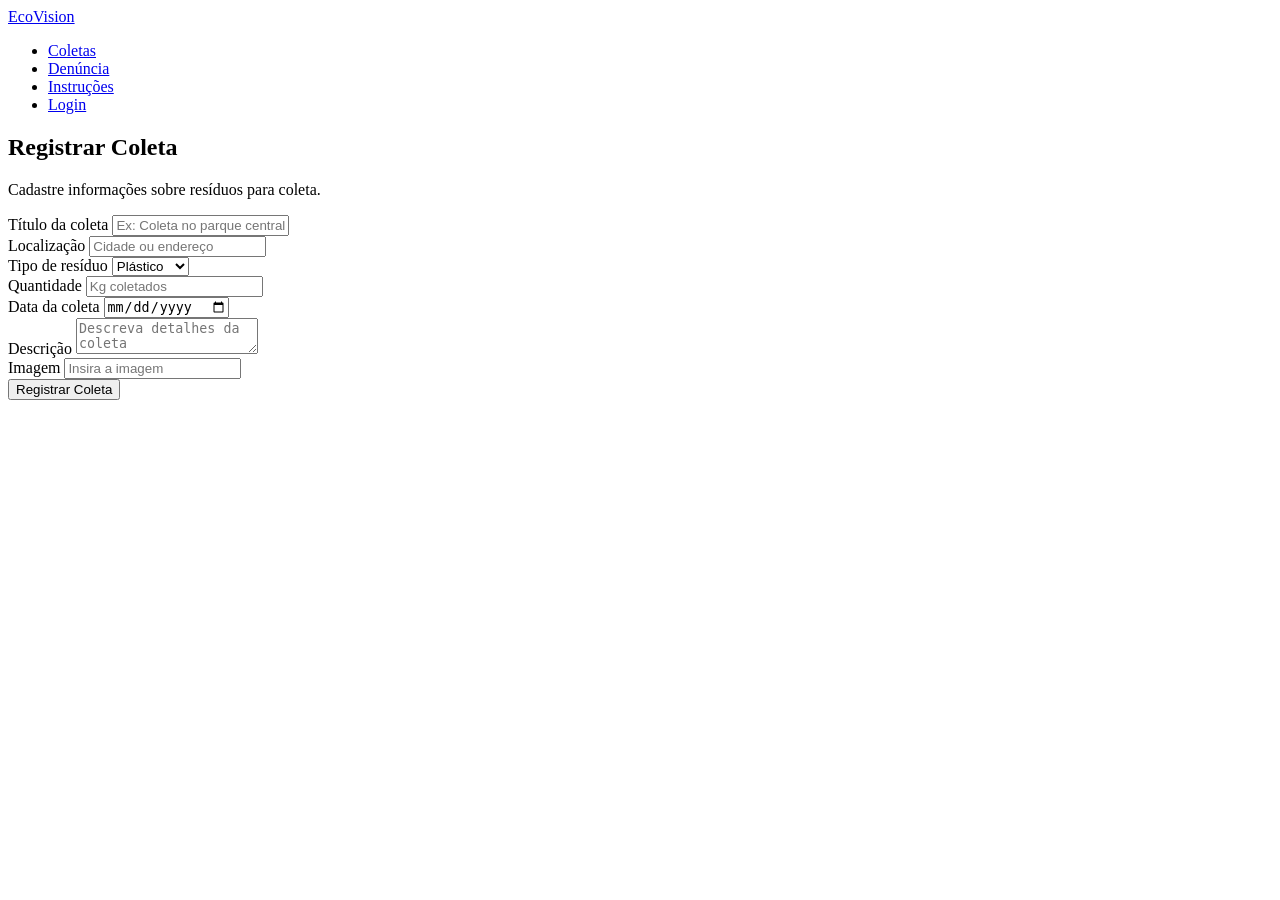
==== coletas.html @ 2a89a08e "Projeto Finalizado" ====
<!DOCTYPE html>
<html lang="pt-br">

<head>
    <meta charset="UTF-8">
    <meta name="viewport" content="width=device-width, initial-scale=1.0">

    <link rel="stylesheet" href="Assets/Css/coletas.css">

    <title>EcoVision</title>
</head>

<body>

    <!-- ------------------------header------------------------------ -->

    <nav>

        <a href="Index.html">
            <div class="logo">EcoVision</div>
        </a>

        <ul>
            <li><a href="acompanhar_coleta.html">Coletas</a></li>
            <li><a href="acompanhar_denuncias.html">Denúncia</a></li>
            <li><a href="instrucoes.html">Instruções</a></li>
            <li><a class="login-btn" href="login.html">Login</a></li>
        </ul>

    </nav>

    <!-- ------------------------tela coleta------------------------------ -->

    <section class="coleta">

        <div class="coleta-card">

            <h1>Registrar Coleta</h1>
            <p>Cadastre informações sobre resíduos para coleta.</p>

            <form>

                <div class="input-group">
                    <label>Título da coleta</label>
                    <input type="text" placeholder="Ex: Coleta no parque central">
                </div>

                <div class="input-group">
                    <label>Localização</label>
                    <input type="text" placeholder="Cidade ou endereço">
                </div>

                <div class="input-group">
                    <label>Tipo de resíduo</label>

                    <select>
                        <option>Plástico</option>
                        <option>Papel</option>
                        <option>Metal</option>
                        <option>Vidro</option>
                        <option>Orgânico</option>
                        <option>Outro</option>
                    </select>

                </div>

                <div class="input-group">
                    <label>Quantidade</label>
                    <input type="number" placeholder="Kg coletados">
                </div>

                <div class="input-group">
                    <label>Data da coleta</label>
                    <input type="date">
                </div>

                <div class="input-group">
                    <label>Descrição</label>
                    <textarea placeholder="Descreva detalhes da coleta"></textarea>
                </div>

                <div class="input-group">
                    <label>Imagem</label>
                    <input type="text" placeholder="Insira a imagem">
                </div>



                <button type="submit">Registrar Coleta</button>

            </form>

        </div>

    </section>

</body>

</html>
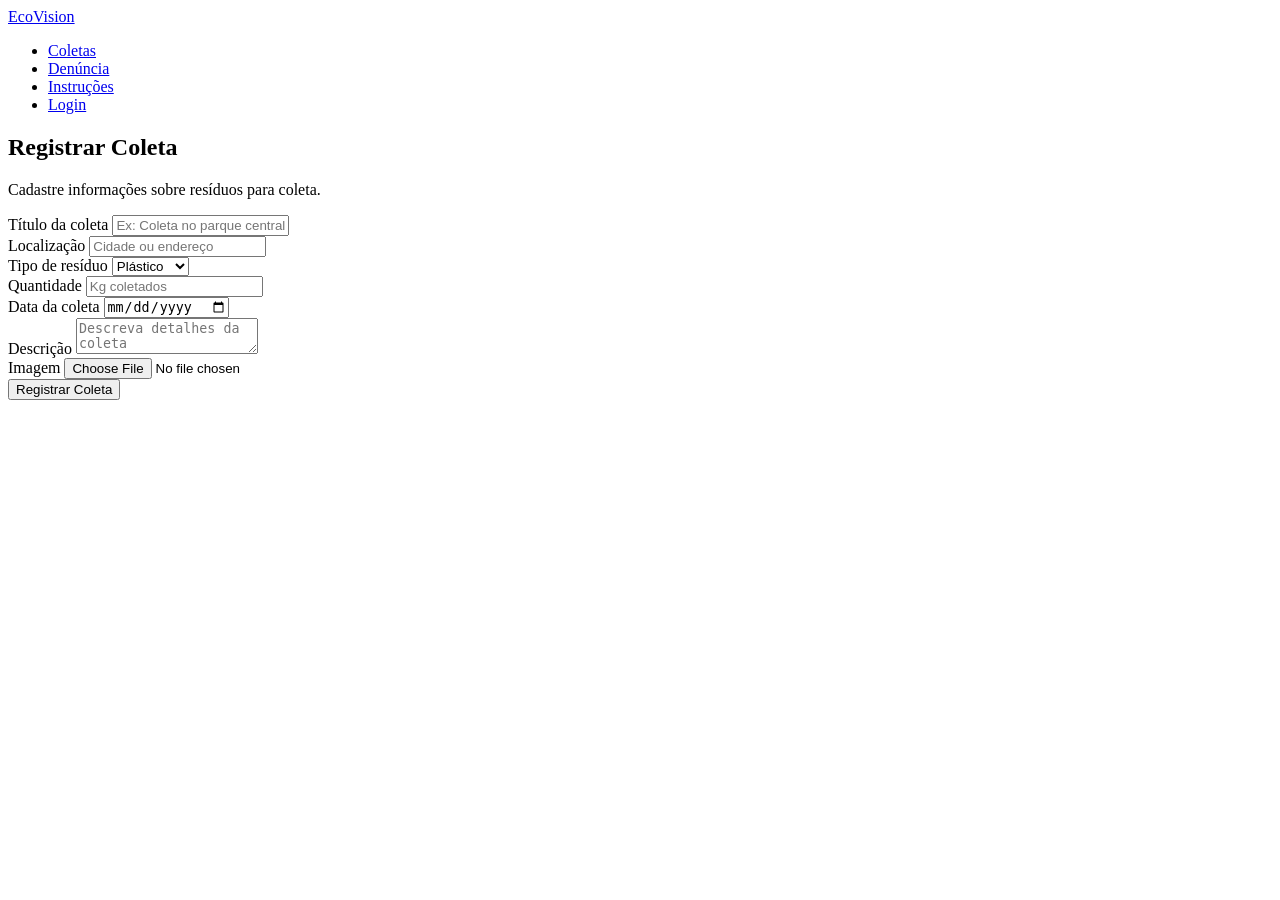
==== commit 3feba3ac: "Pequenas mudanças no input type" ====
--- a/coletas.html
+++ b/coletas.html
@@ -81,7 +81,7 @@
 
                 <div class="input-group">
                     <label>Imagem</label>
-                    <input type="text" placeholder="Insira a imagem">
+                    <input type="file" placeholder="Insira a imagem">
                 </div>
 
 
